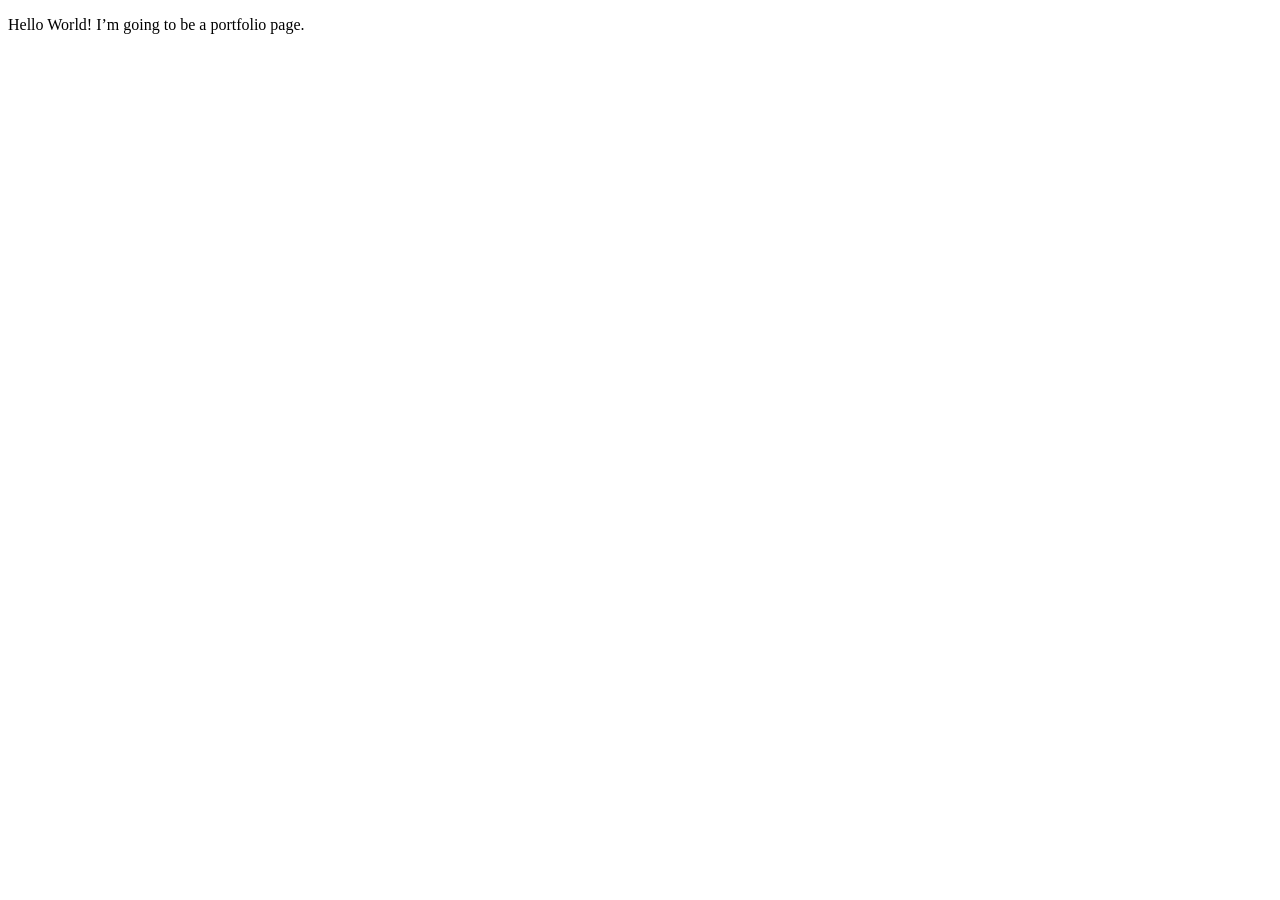
==== lesson-01/index.html @ 1391c6bb "add module 01" ====
<!DOCTYPE HTML>
<html>
<head>
<meta charset="utf-8">
<title>MAP672 Portfolio Example</title>

<meta name=‘viewport’ content=‘initial-scale=1,maximum-scale=1,user-scalable=no’ />

<style>
    
/* CSS style rules go here! */   

</style>
</head>

<body>

    <p>Hello World! I’m going to be a portfolio page.</p>
    
</body>
</html>
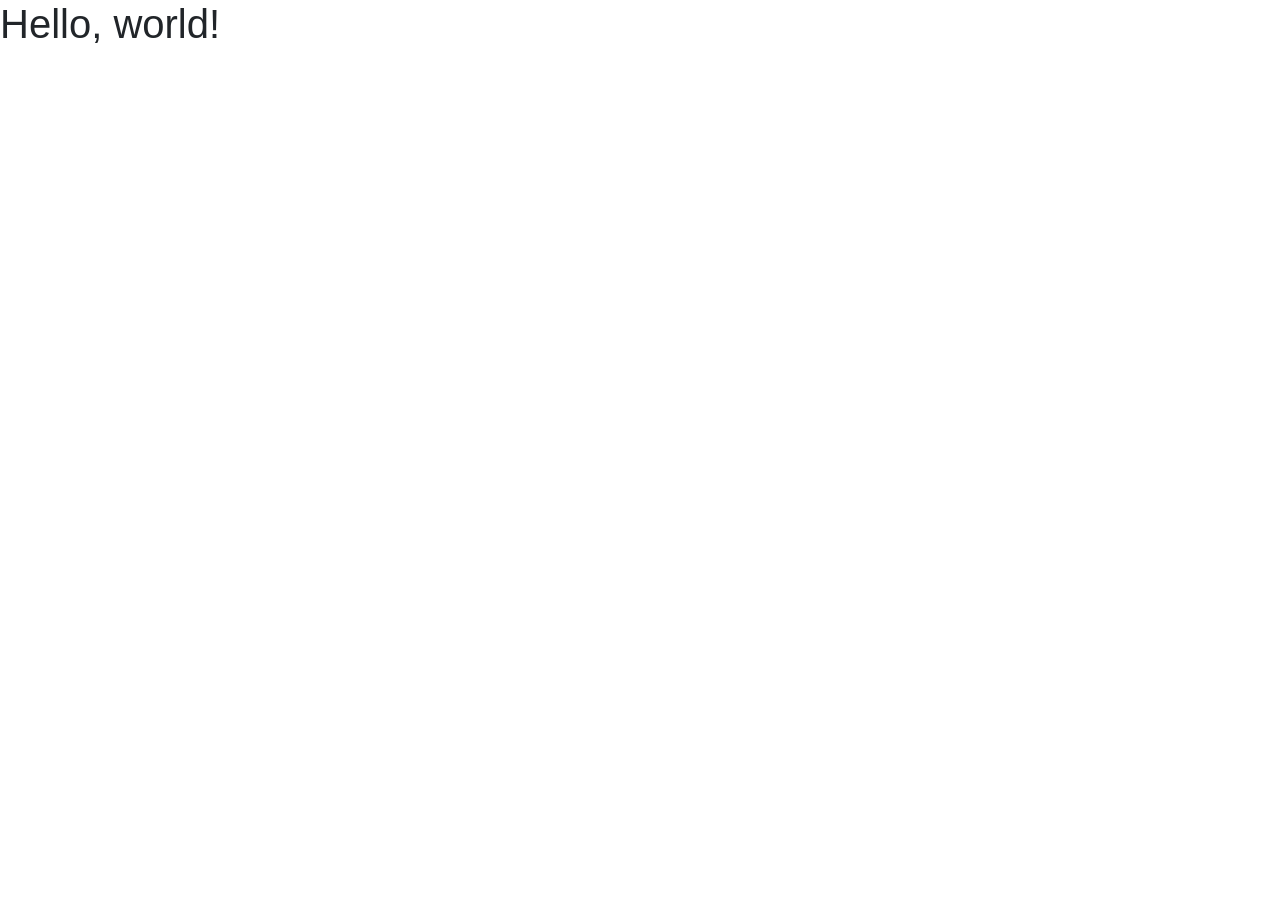
==== commit ff6643da: "update lesson 01 with bootstrap" ====
--- a/lesson-01/index.html
+++ b/lesson-01/index.html
@@ -1,21 +1,21 @@
-<!DOCTYPE HTML>
-<html>
-<head>
-<meta charset="utf-8">
-<title>MAP672 Portfolio Example</title>
+<!doctype html>
+<html lang="en">
+  <head>
+    <!-- Required meta tags -->
+    <meta charset="utf-8">
+    <meta name="viewport" content="width=device-width, initial-scale=1, shrink-to-fit=no">
 
-<meta name=‘viewport’ content=‘initial-scale=1,maximum-scale=1,user-scalable=no’ />
+    <!-- Bootstrap CSS -->
+    <link rel="stylesheet" href="https://maxcdn.bootstrapcdn.com/bootstrap/4.0.0-beta.3/css/bootstrap.min.css" integrity="sha384-Zug+QiDoJOrZ5t4lssLdxGhVrurbmBWopoEl+M6BdEfwnCJZtKxi1KgxUyJq13dy" crossorigin="anonymous">
+    <title>Hello, world!</title>
+  </head>
+  <body>
+      <h1>Hello, world!</h1>
 
-<style>
-    
-/* CSS style rules go here! */   
-
-</style>
-</head>
-
-<body>
-
-    <p>Hello World! I’m going to be a portfolio page.</p>
-    
-</body>
+    <!-- Optional JavaScript -->
+    <!-- jQuery first, then Popper.js, then Bootstrap JS -->
+    <script src="https://code.jquery.com/jquery-3.2.1.slim.min.js" integrity="sha384-KJ3o2DKtIkvYIK3UENzmM7KCkRr/rE9/Qpg6aAZGJwFDMVNA/GpGFF93hXpG5KkN" crossorigin="anonymous"></script>
+    <script src="https://cdnjs.cloudflare.com/ajax/libs/popper.js/1.12.9/umd/popper.min.js" integrity="sha384-ApNbgh9B+Y1QKtv3Rn7W3mgPxhU9K/ScQsAP7hUibX39j7fakFPskvXusvfa0b4Q" crossorigin="anonymous"></script>
+    <script src="https://maxcdn.bootstrapcdn.com/bootstrap/4.0.0-beta.3/js/bootstrap.min.js" integrity="sha384-a5N7Y/aK3qNeh15eJKGWxsqtnX/wWdSZSKp+81YjTmS15nvnvxKHuzaWwXHDli+4" crossorigin="anonymous"></script>
+  </body>
 </html>
